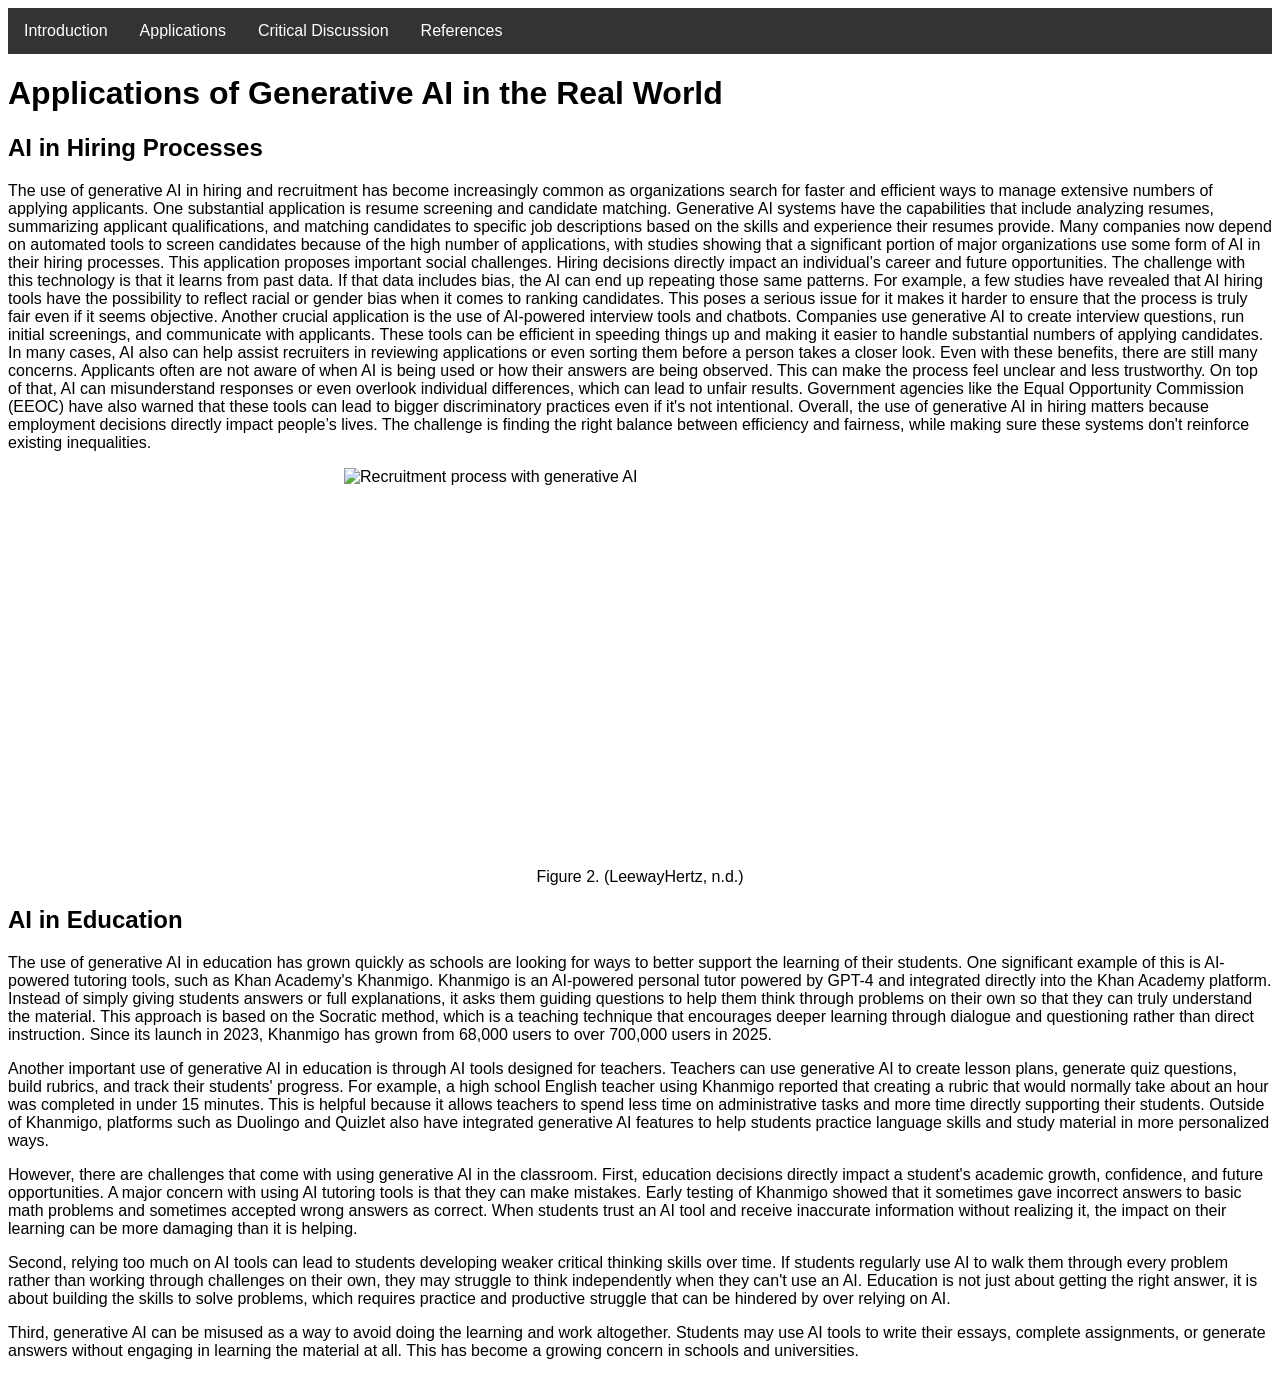
==== applications.html @ 92be1ee2 "applications.html" ====
<!DOCTYPE html>
<html>
<head>
  <title>Applications of Generative AI</title>
  <link rel="stylesheet" href="style.css">
</head>

  <body>
<nav>
  <ul class="nav-bar">
  <li> <a href="index.html">Introduction</a> </li>
  <li> <a href="applications.html">Applications</a> </li>
  <li> <a href="criticaldiscussion.html">Critical Discussion</a> </li>
  <li> <a href="references.html">References</a> </li>
  </ul>
</nav>

  <header>
  <h1>Applications of Generative AI in the Real World</h1>

<h2>
AI in Hiring Processes
</h2>
<p>
The use of generative AI in hiring and recruitment has become increasingly common as organizations search for faster and efficient ways to manage extensive numbers of applying applicants. 
One substantial application is resume screening and candidate matching. Generative AI systems have the capabilities that include analyzing resumes, summarizing applicant qualifications, 
and matching candidates to specific job descriptions based on the skills and experience their resumes provide. Many companies now depend on automated tools to screen candidates because
of the high number of applications, with studies showing that a significant portion of major organizations use some form of AI in their hiring processes.
This application proposes important social challenges. Hiring decisions directly impact an individual’s career and future opportunities. The challenge with this technology 
is that it learns from past data. If that data includes bias, the AI can end up repeating those same patterns. For example, a few studies have revealed that AI hiring tools have 
the possibility to reflect racial or gender bias when it comes to ranking candidates. This poses a serious issue for it makes it harder to ensure that the process is truly fair even if it seems objective. 
Another crucial application is the use of AI-powered interview tools and chatbots. Companies use generative AI to create interview questions, run initial screenings, 
and communicate with applicants. These tools can be efficient in speeding things up and making it easier to handle substantial numbers of applying candidates.
In many cases, AI also can help assist recruiters in reviewing applications or even sorting them before a person takes a closer look. 
Even with these benefits, there are still many concerns. Applicants often are not aware of when AI is being used or how their answers are being observed. 
This can make the process feel unclear and less trustworthy. On top of that, AI can misunderstand responses or even overlook individual differences,
which can lead to unfair results. Government agencies like the Equal Opportunity Commission (EEOC) have also warned that these tools can lead to bigger discriminatory practices even if it's not intentional. 
Overall, the use of generative AI in hiring matters because employment decisions directly impact people’s lives. The challenge is finding the right
balance between efficiency and fairness, while making sure these systems don't reinforce existing inequalities. 
</p>

  <figure>
  <img src="https://d3lkc3n5th01x7.cloudfront.net/wp-content/uploads/2023/09/14215723/AI-STREAMLINE-TALENT-ACQUISITION-banner.png" 

  alt="Recruitment process with generative AI" width="600" height="400" class="center" >
  <figcaption> Figure 2. (LeewayHertz, n.d.)</figcaption>
  </figure>


<h2>
AI in Education
</h2>


<p>
The use of generative AI in education has grown quickly as schools are looking for ways to better support 
the learning of their students. One significant example of this is AI-powered tutoring tools, such as Khan 
Academy's Khanmigo. Khanmigo is an AI-powered personal tutor powered by GPT-4 and integrated directly into the Khan 
Academy platform. Instead of simply giving students answers or full explanations, it asks them guiding questions to 
help them think through problems on their own so that they can truly understand the material. This approach is based on 
the Socratic method, which is a teaching technique that encourages deeper learning through dialogue and questioning rather
than direct instruction. Since its launch in 2023, Khanmigo has grown from 68,000 users to over 700,000 users in 2025.
</p>

<p>
Another important use of generative AI in education is through AI tools designed for teachers. Teachers can use 
generative AI to create lesson plans, generate quiz questions, build rubrics, and track their students' progress. 
For example, a high school English teacher using Khanmigo reported that creating a rubric that would normally take 
about an hour was completed in under 15 minutes. This is helpful because it allows teachers to spend less time on 
administrative tasks and more time directly supporting their students. Outside of Khanmigo, platforms such as Duolingo 
and Quizlet also have integrated generative AI features to help students practice language skills and study material in 
more personalized ways.
</p>

<p>
However, there are challenges that come with using generative AI in the classroom. First, education decisions 
directly impact a student's academic growth, confidence, and future opportunities. A major concern with using AI 
tutoring tools is that they can make mistakes. Early testing of Khanmigo showed that it sometimes gave incorrect 
answers to basic math problems and sometimes accepted wrong answers as correct. When students trust an AI tool and
receive inaccurate information without realizing it, the impact on their learning can be more damaging than it is helping.
</p>

<p>

Second, relying too much on AI tools can lead to students developing weaker critical thinking skills over time.
If students regularly use AI to walk them through every problem rather than working through challenges on their own, 
they may struggle to think independently when they can't use an AI. Education is not just about getting the right 
answer, it is about building the skills to solve problems, which requires practice and productive struggle that can be 
hindered by over relying on AI.
</p>

<p>
Third, generative AI can be misused as a way to avoid doing the learning and work altogether. Students may use AI 
tools to write their essays, complete assignments, or generate answers without engaging in learning the material at all. 
This has become a growing concern in schools and universities.
</p>

    
</header>
  

</body>
</html>
---- style.css ----
body {
background-color: white;
font-family: "Verdana", sans-serif;
font-size 150%;
}

nav {
color: black;
font-family: "Verdana", sans-serif;
font-size 150%;
}

h1 {
color: black;
font-family: "Verdana", sans-serif;
font-size 150%;
}


p {
color: black;
font-family: "Verdana", sans-serif;
font-size 150%;
}


.center {
  display: block;
  margin-left: auto;
  margin-right: auto;
  width: 50%;
}


.nav-bar {
list-style-type: none;
margin: 0;
padding: 0;
overflow: hidden;
background-color: #333333;
display: flex;
}

ul li a {
float: left;
}

.nav-bar li a {
display: block;
color: white;
text-align: center;
padding: 14px 16px;
text-decoration: none;
}

.nav-bar li a:hover {
background-color: #111111;
}


figcaption {
text-align: center;
}
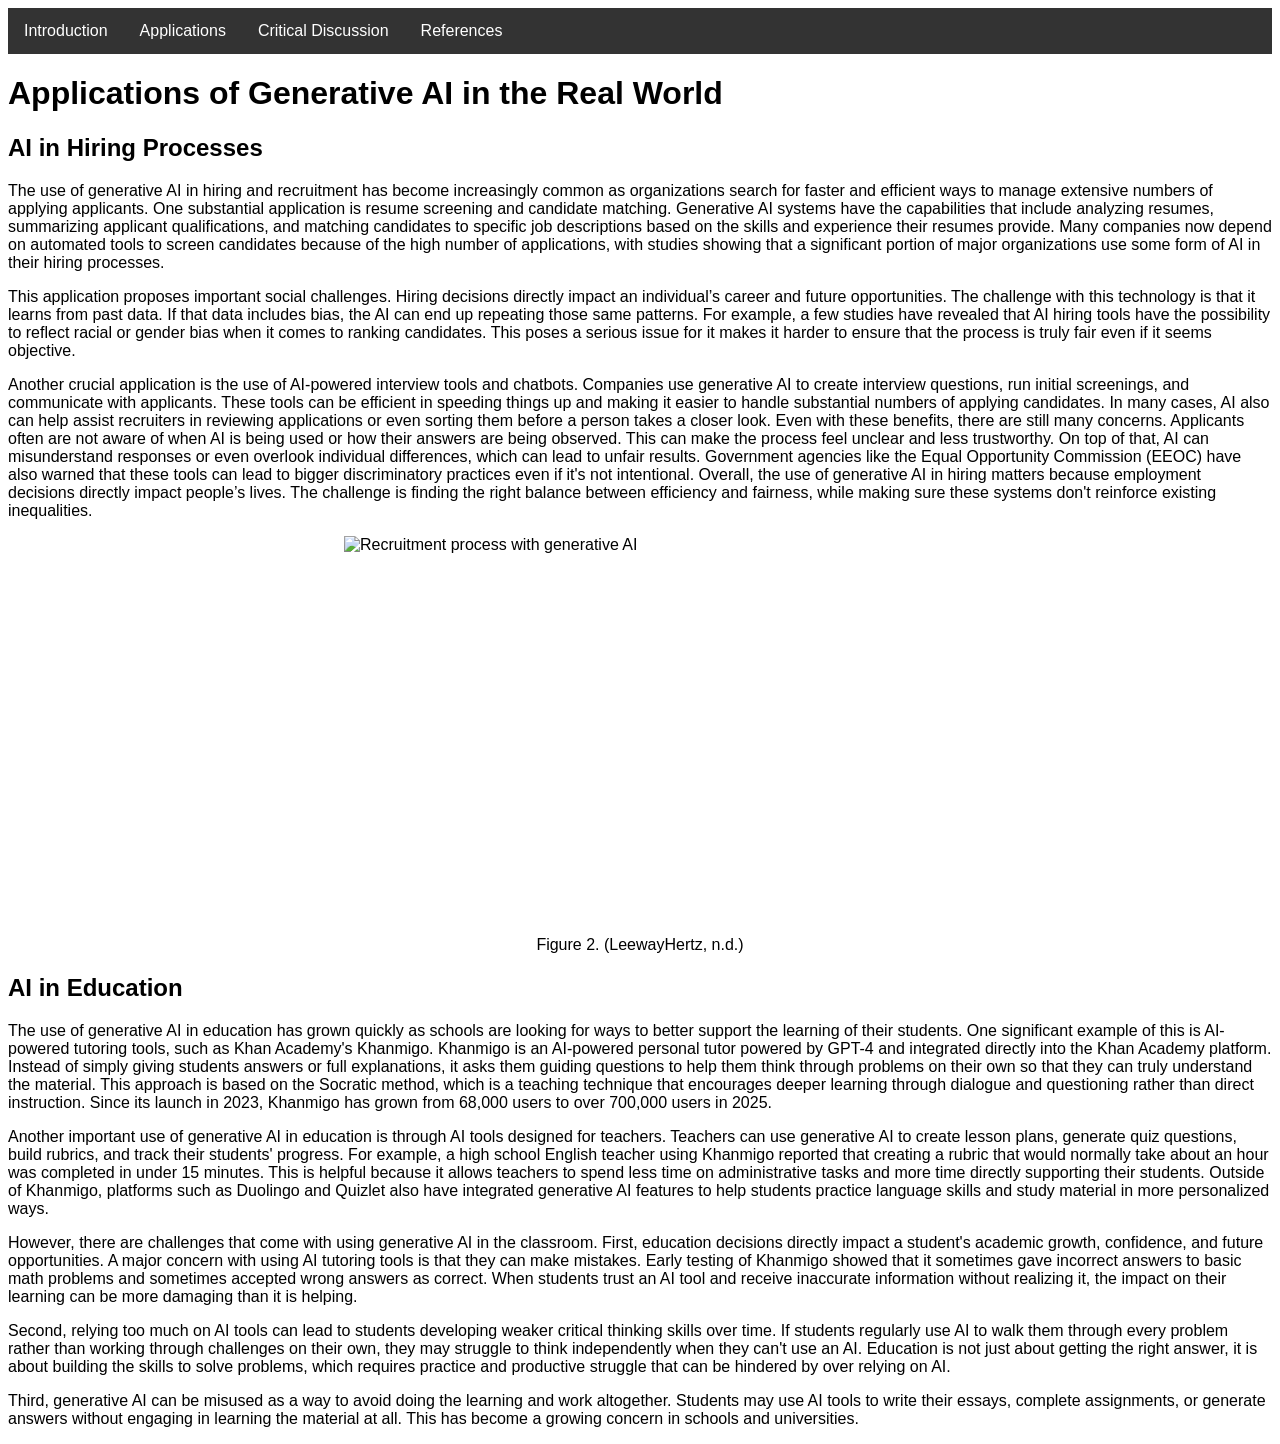
==== commit cd85ae4b: "applications.html" ====
--- a/applications.html
+++ b/applications.html
@@ -26,9 +26,18 @@
 One substantial application is resume screening and candidate matching. Generative AI systems have the capabilities that include analyzing resumes, summarizing applicant qualifications, 
 and matching candidates to specific job descriptions based on the skills and experience their resumes provide. Many companies now depend on automated tools to screen candidates because
 of the high number of applications, with studies showing that a significant portion of major organizations use some form of AI in their hiring processes.
+</p>
+
+<p>
+
 This application proposes important social challenges. Hiring decisions directly impact an individual’s career and future opportunities. The challenge with this technology 
 is that it learns from past data. If that data includes bias, the AI can end up repeating those same patterns. For example, a few studies have revealed that AI hiring tools have 
 the possibility to reflect racial or gender bias when it comes to ranking candidates. This poses a serious issue for it makes it harder to ensure that the process is truly fair even if it seems objective. 
+</p>
+
+<p>
+
+
 Another crucial application is the use of AI-powered interview tools and chatbots. Companies use generative AI to create interview questions, run initial screenings, 
 and communicate with applicants. These tools can be efficient in speeding things up and making it easier to handle substantial numbers of applying candidates.
 In many cases, AI also can help assist recruiters in reviewing applications or even sorting them before a person takes a closer look. 
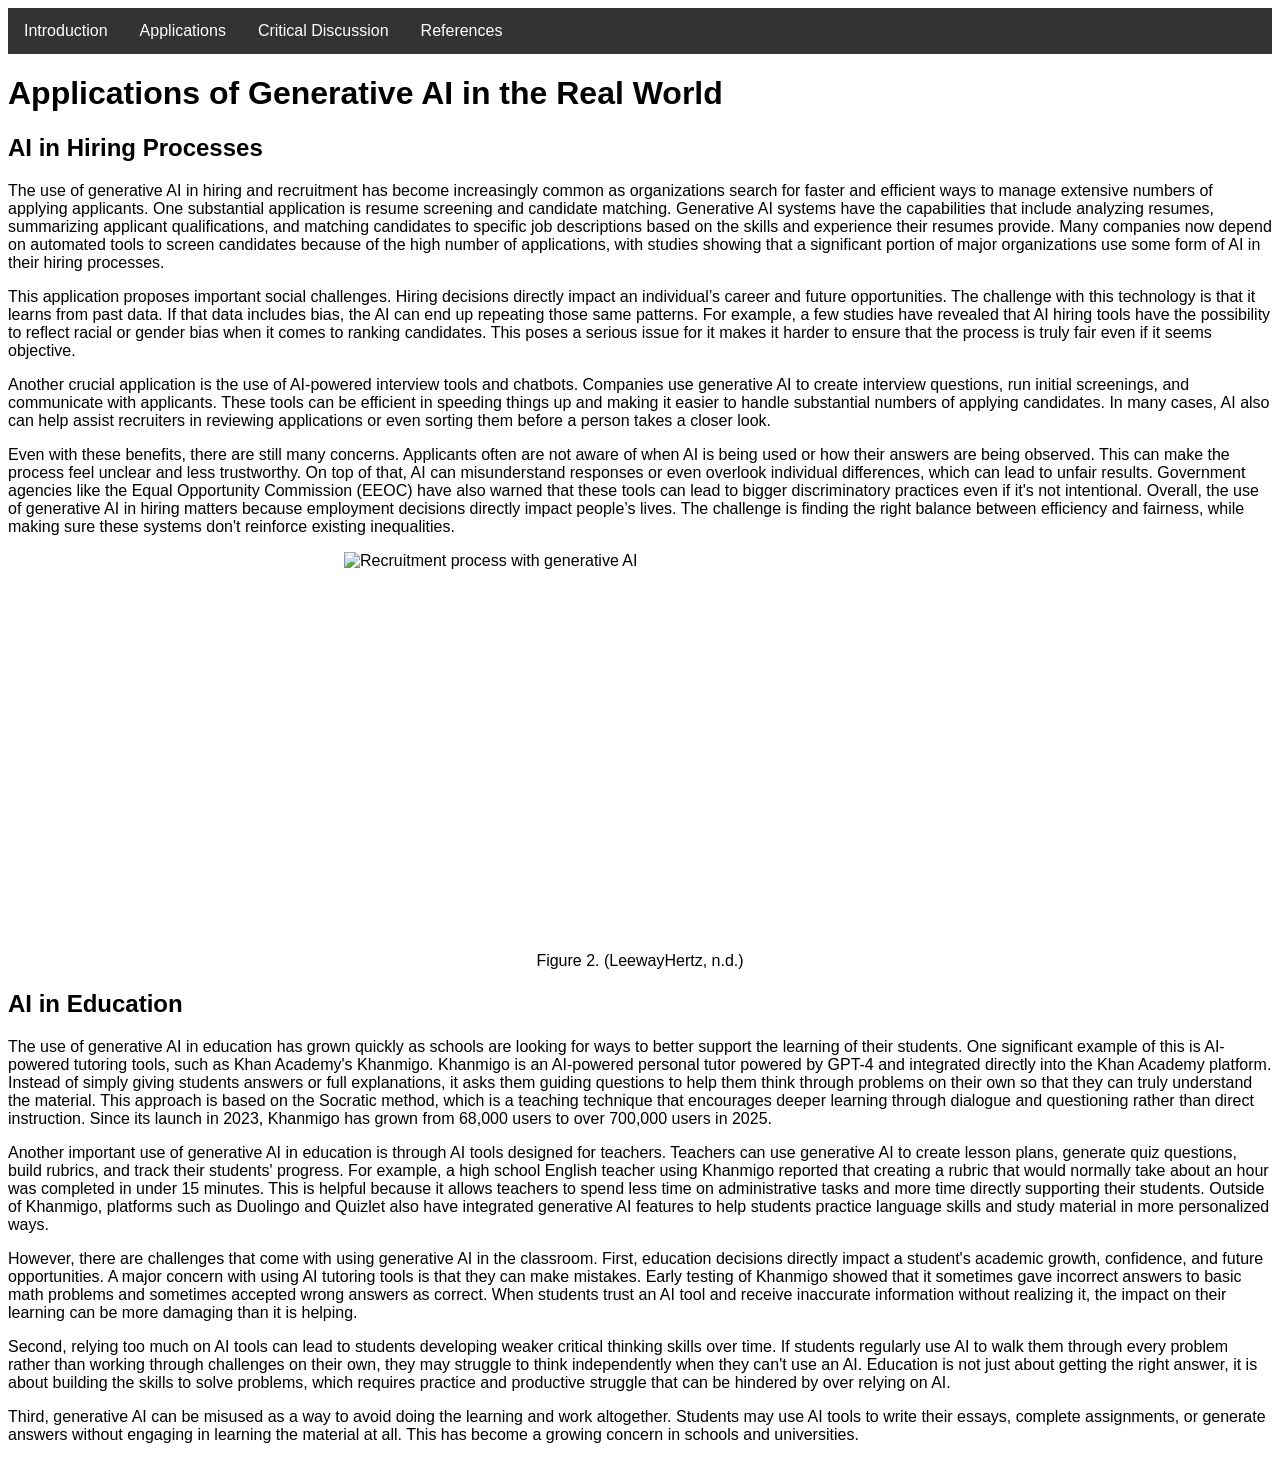
==== commit 2d10baae: "applications.html" ====
--- a/applications.html
+++ b/applications.html
@@ -36,11 +36,12 @@
 </p>
 
 <p>
-
-
 Another crucial application is the use of AI-powered interview tools and chatbots. Companies use generative AI to create interview questions, run initial screenings, 
 and communicate with applicants. These tools can be efficient in speeding things up and making it easier to handle substantial numbers of applying candidates.
 In many cases, AI also can help assist recruiters in reviewing applications or even sorting them before a person takes a closer look. 
+</p>
+
+<p>
 Even with these benefits, there are still many concerns. Applicants often are not aware of when AI is being used or how their answers are being observed. 
 This can make the process feel unclear and less trustworthy. On top of that, AI can misunderstand responses or even overlook individual differences,
 which can lead to unfair results. Government agencies like the Equal Opportunity Commission (EEOC) have also warned that these tools can lead to bigger discriminatory practices even if it's not intentional. 
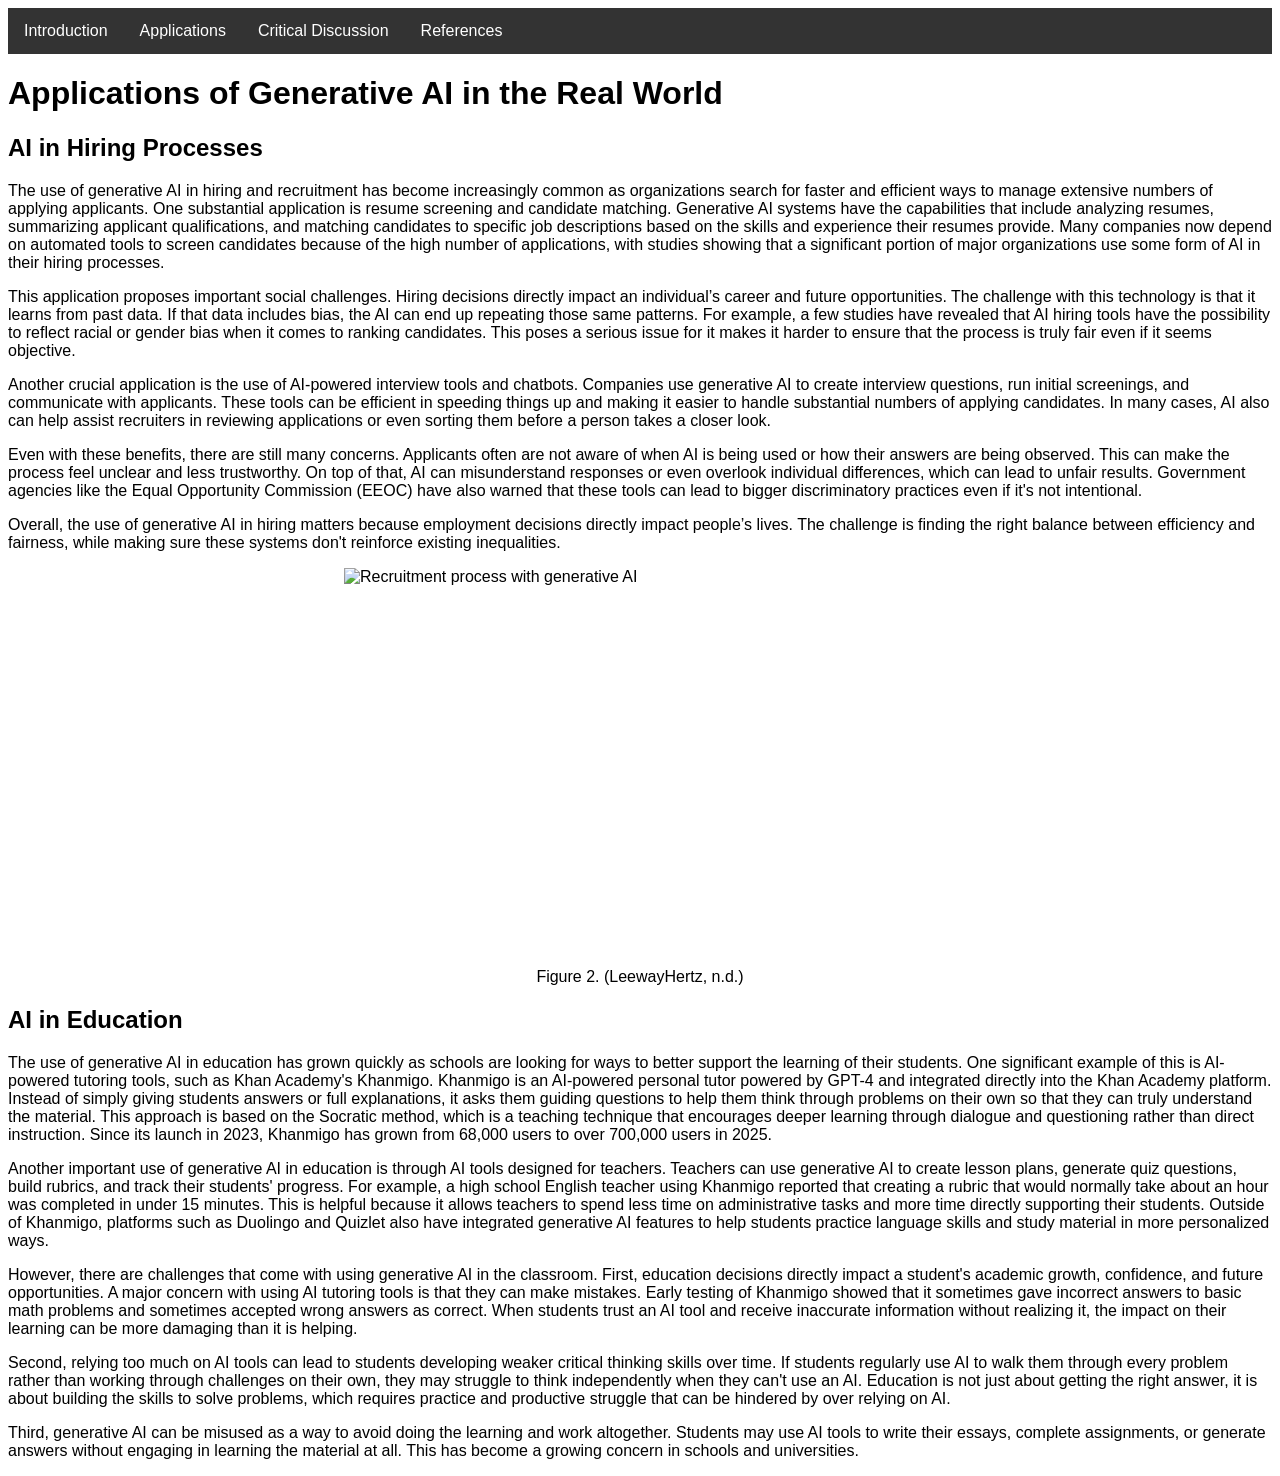
==== commit 63a2d950: "applications.html" ====
--- a/applications.html
+++ b/applications.html
@@ -45,6 +45,9 @@
 Even with these benefits, there are still many concerns. Applicants often are not aware of when AI is being used or how their answers are being observed. 
 This can make the process feel unclear and less trustworthy. On top of that, AI can misunderstand responses or even overlook individual differences,
 which can lead to unfair results. Government agencies like the Equal Opportunity Commission (EEOC) have also warned that these tools can lead to bigger discriminatory practices even if it's not intentional. 
+</p>
+
+<p>
 Overall, the use of generative AI in hiring matters because employment decisions directly impact people’s lives. The challenge is finding the right
 balance between efficiency and fairness, while making sure these systems don't reinforce existing inequalities. 
 </p>
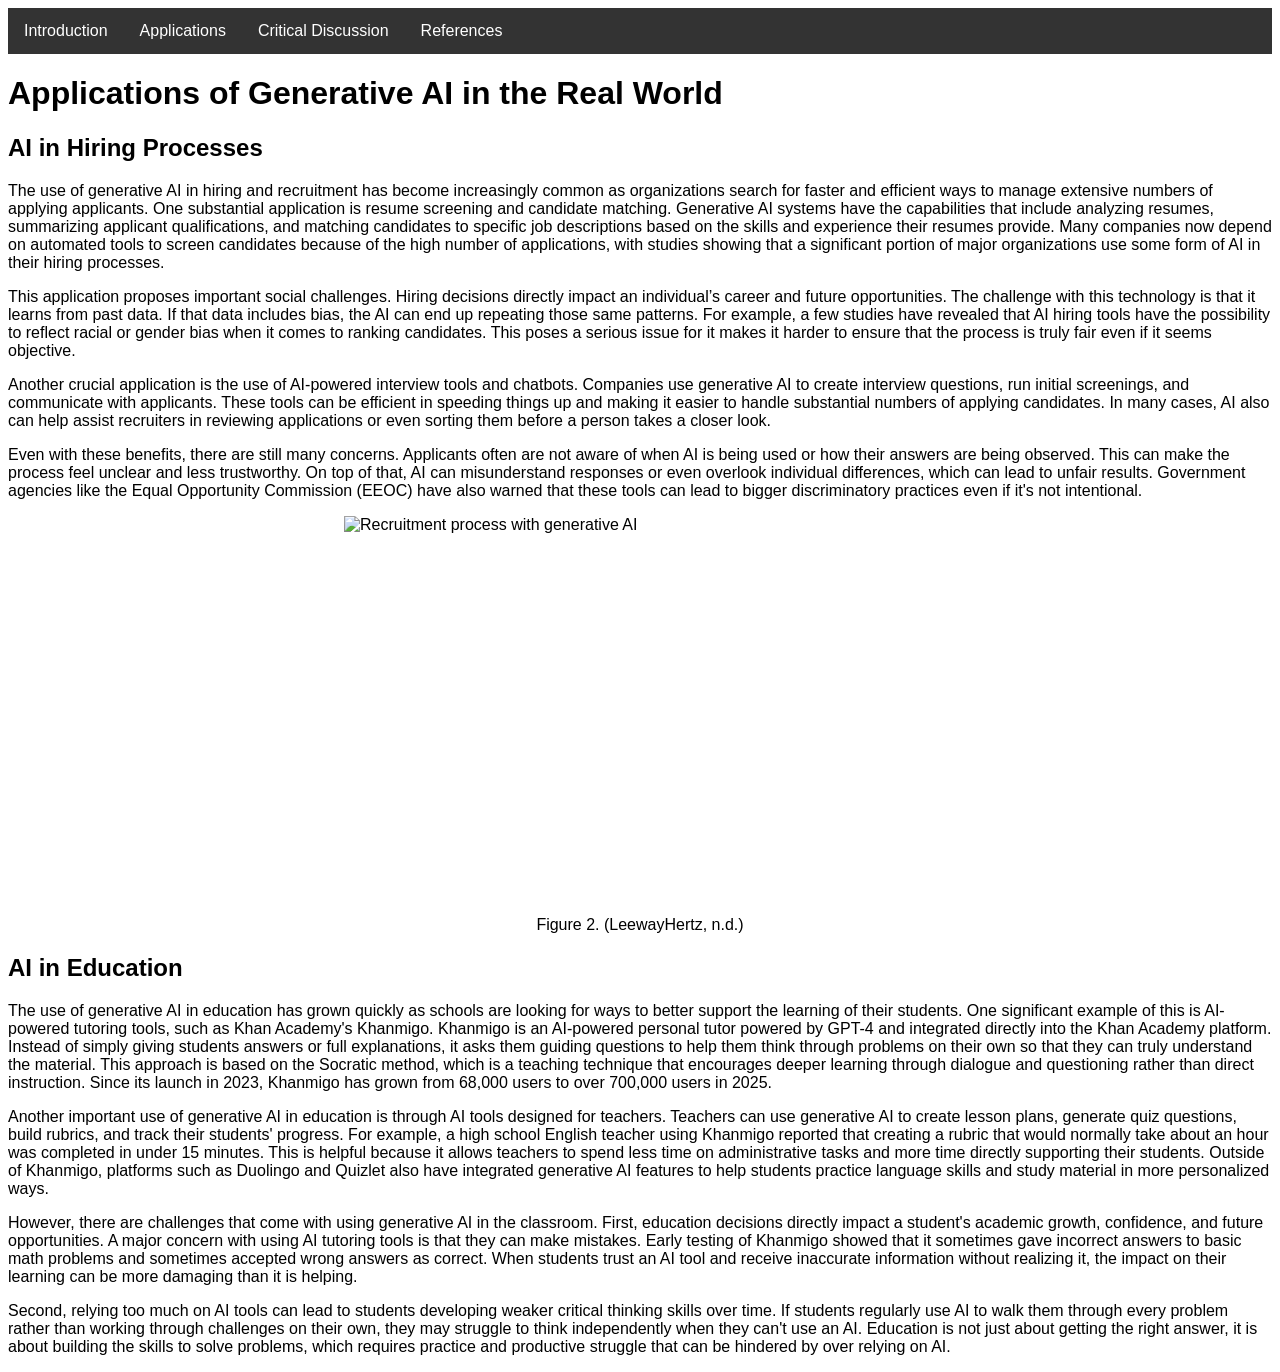
==== commit 44542a40: "applications.html" ====
--- a/applications.html
+++ b/applications.html
@@ -45,11 +45,6 @@
 Even with these benefits, there are still many concerns. Applicants often are not aware of when AI is being used or how their answers are being observed. 
 This can make the process feel unclear and less trustworthy. On top of that, AI can misunderstand responses or even overlook individual differences,
 which can lead to unfair results. Government agencies like the Equal Opportunity Commission (EEOC) have also warned that these tools can lead to bigger discriminatory practices even if it's not intentional. 
-</p>
-
-<p>
-Overall, the use of generative AI in hiring matters because employment decisions directly impact people’s lives. The challenge is finding the right
-balance between efficiency and fairness, while making sure these systems don't reinforce existing inequalities. 
 </p>
 
   <figure>
@@ -102,12 +97,6 @@
 hindered by over relying on AI.
 </p>
 
-<p>
-Third, generative AI can be misused as a way to avoid doing the learning and work altogether. Students may use AI 
-tools to write their essays, complete assignments, or generate answers without engaging in learning the material at all. 
-This has become a growing concern in schools and universities.
-</p>
-
     
 </header>
   
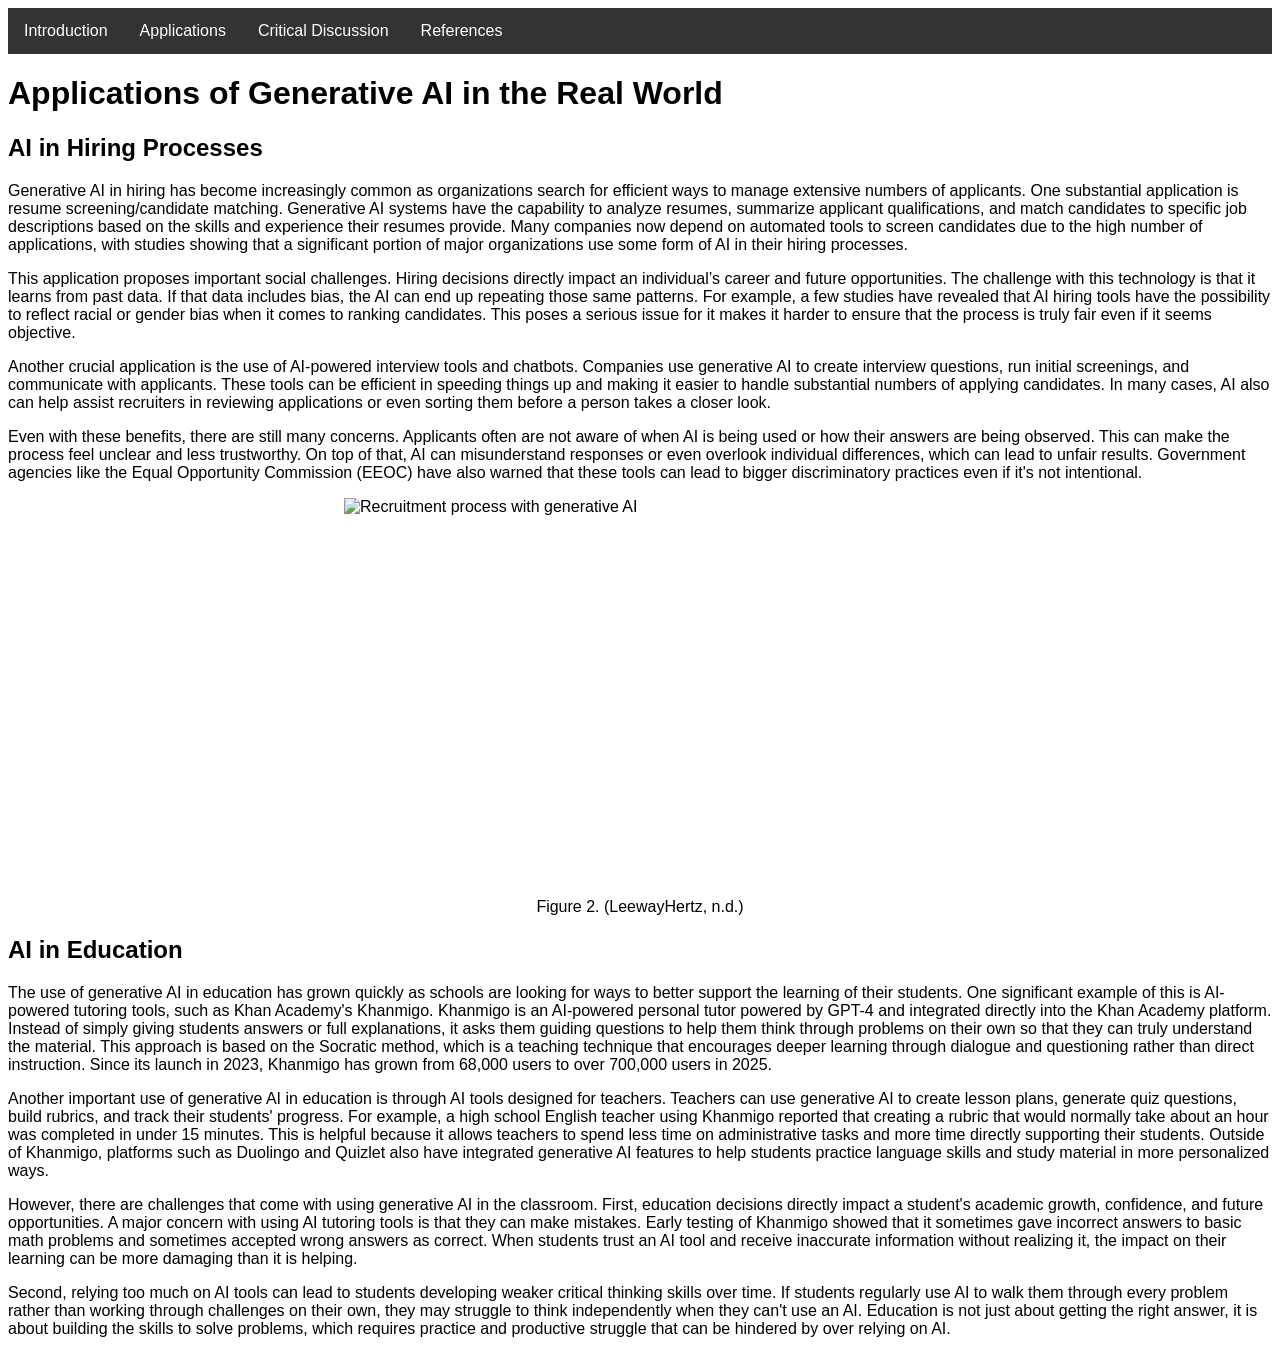
==== commit 216bdbd4: "applications.html" ====
--- a/applications.html
+++ b/applications.html
@@ -22,10 +22,12 @@
 AI in Hiring Processes
 </h2>
 <p>
-The use of generative AI in hiring and recruitment has become increasingly common as organizations search for faster and efficient ways to manage extensive numbers of applying applicants. 
-One substantial application is resume screening and candidate matching. Generative AI systems have the capabilities that include analyzing resumes, summarizing applicant qualifications, 
-and matching candidates to specific job descriptions based on the skills and experience their resumes provide. Many companies now depend on automated tools to screen candidates because
-of the high number of applications, with studies showing that a significant portion of major organizations use some form of AI in their hiring processes.
+Generative AI in hiring has become increasingly common as organizations search for efficient ways to manage extensive 
+numbers of applicants. One substantial application is resume screening/candidate matching. Generative AI systems have 
+the capability to analyze resumes, summarize applicant qualifications, and match candidates to specific job descriptions 
+based on the skills and experience their resumes provide. Many companies now depend on automated tools to screen 
+candidates due to the high number of applications, with studies showing that a significant portion of major organizations 
+use some form of AI in their hiring processes. 
 </p>
 
 <p>
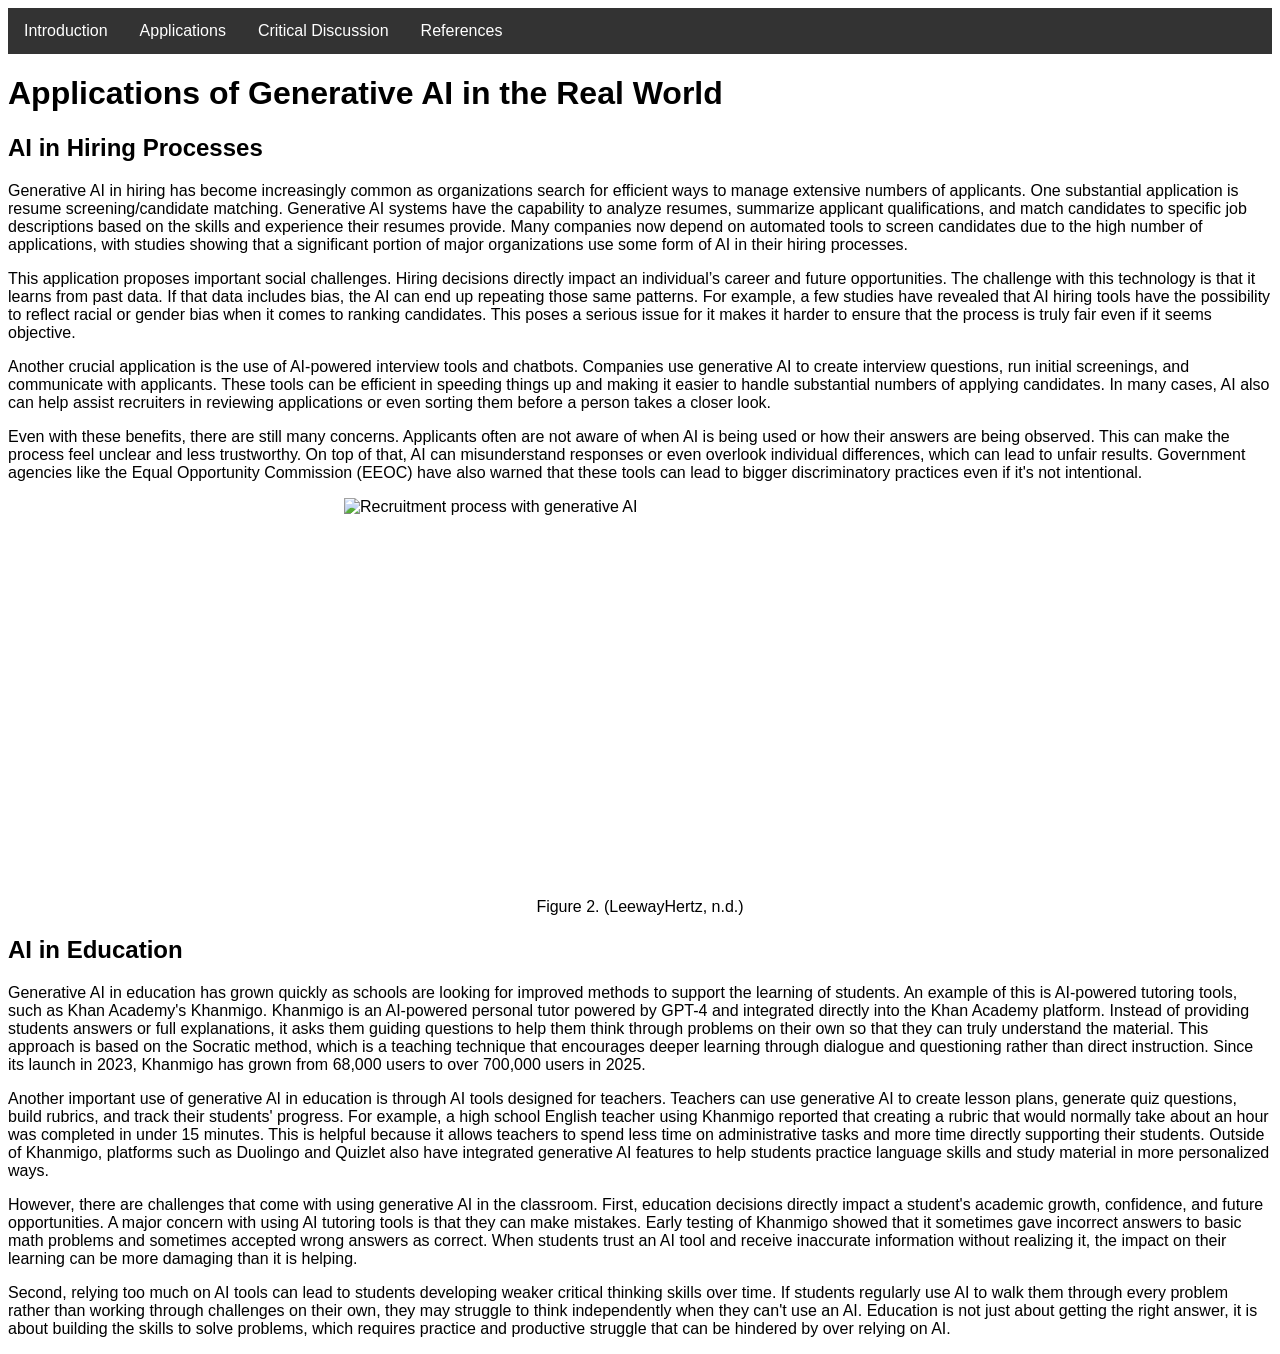
==== commit 66f59df6: "applications.html" ====
--- a/applications.html
+++ b/applications.html
@@ -63,13 +63,14 @@
 
 
 <p>
-The use of generative AI in education has grown quickly as schools are looking for ways to better support 
-the learning of their students. One significant example of this is AI-powered tutoring tools, such as Khan 
-Academy's Khanmigo. Khanmigo is an AI-powered personal tutor powered by GPT-4 and integrated directly into the Khan 
-Academy platform. Instead of simply giving students answers or full explanations, it asks them guiding questions to 
-help them think through problems on their own so that they can truly understand the material. This approach is based on 
-the Socratic method, which is a teaching technique that encourages deeper learning through dialogue and questioning rather
-than direct instruction. Since its launch in 2023, Khanmigo has grown from 68,000 users to over 700,000 users in 2025.
+
+
+Generative AI in education has grown quickly as schools are looking for improved methods to support the learning of students. 
+An example of this is AI-powered tutoring tools, such as Khan Academy's Khanmigo. Khanmigo is an AI-powered personal tutor powered 
+by GPT-4 and integrated directly into the Khan Academy platform. Instead of providing students answers or full explanations, it asks 
+them guiding questions to help them think through problems on their own so that they can truly understand the material. This approach 
+is based on the Socratic method, which is a teaching technique that encourages deeper learning through dialogue and questioning rather 
+than direct instruction. Since its launch in 2023, Khanmigo has grown from 68,000 users to over 700,000 users in 2025. 
 </p>
 
 <p>
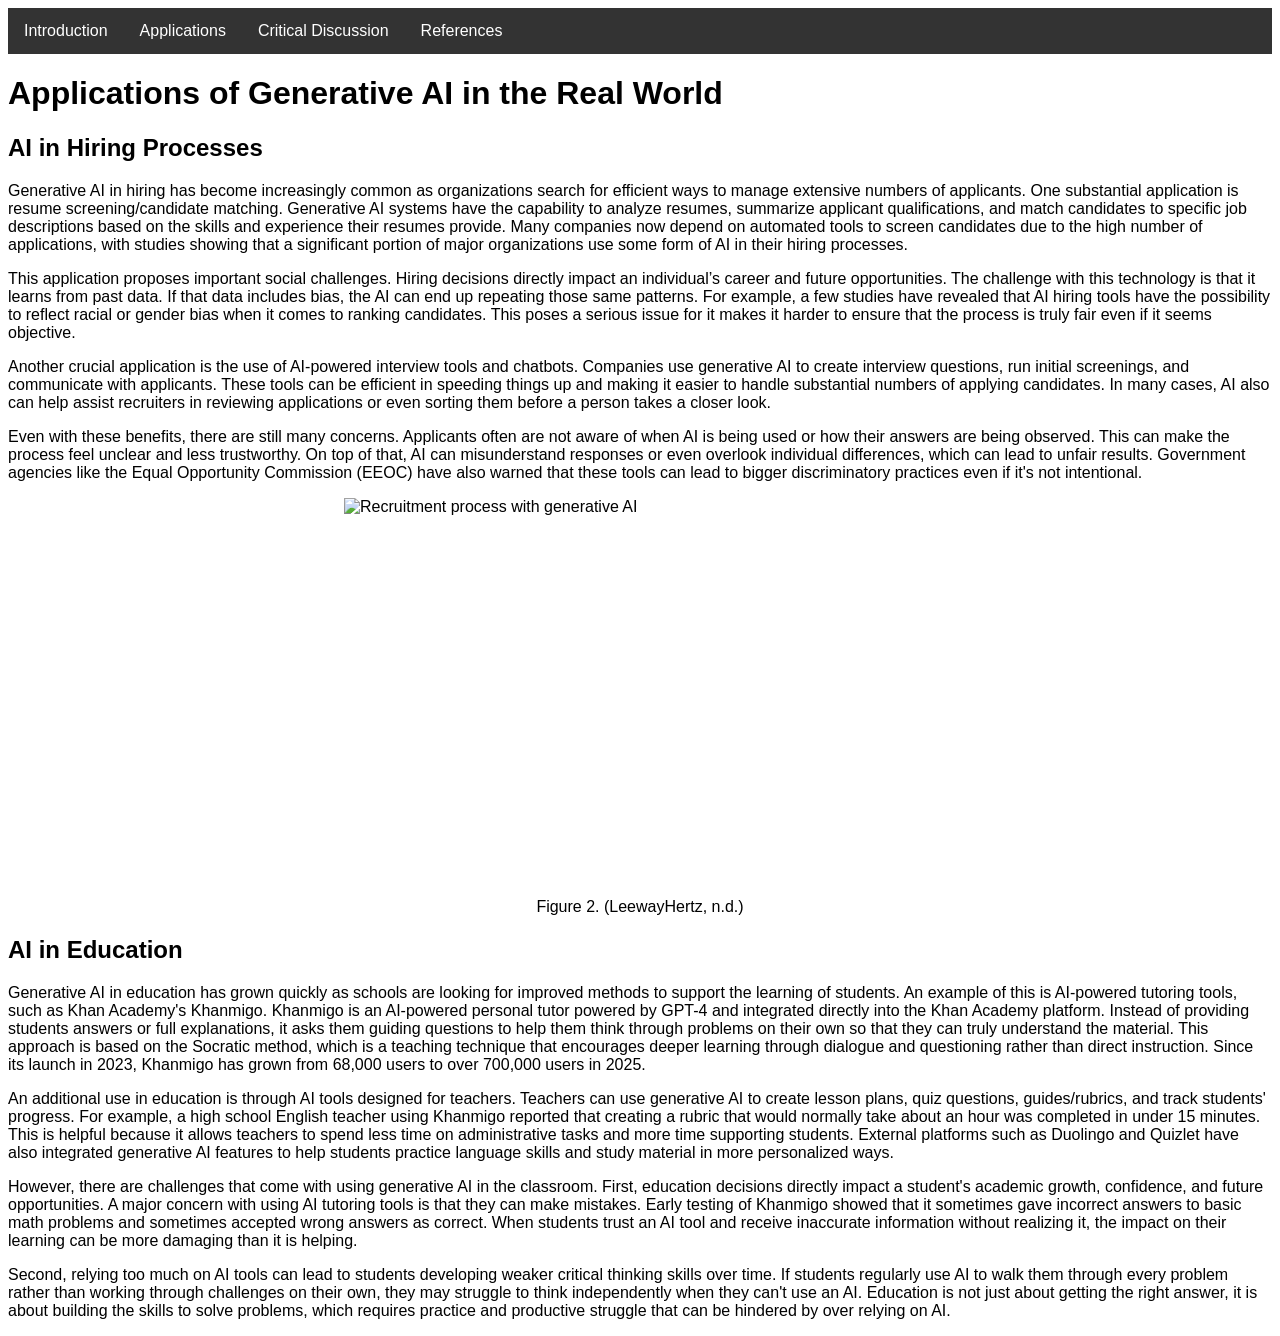
==== commit e801a814: "applications.html" ====
--- a/applications.html
+++ b/applications.html
@@ -74,13 +74,12 @@
 </p>
 
 <p>
-Another important use of generative AI in education is through AI tools designed for teachers. Teachers can use 
-generative AI to create lesson plans, generate quiz questions, build rubrics, and track their students' progress. 
-For example, a high school English teacher using Khanmigo reported that creating a rubric that would normally take 
-about an hour was completed in under 15 minutes. This is helpful because it allows teachers to spend less time on 
-administrative tasks and more time directly supporting their students. Outside of Khanmigo, platforms such as Duolingo 
-and Quizlet also have integrated generative AI features to help students practice language skills and study material in 
-more personalized ways.
+
+An additional use in education is through AI tools designed for teachers. Teachers can use generative AI to create lesson plans, 
+quiz questions, guides/rubrics, and track students' progress. For example, a high school English teacher using Khanmigo reported that 
+creating a rubric that would normally take about an hour was completed in under 15 minutes. This is helpful because it allows teachers 
+to spend less time on administrative tasks and more time supporting students. External platforms such as Duolingo and Quizlet have also 
+integrated generative AI features to help students practice language skills and study material in more personalized ways. 
 </p>
 
 <p>
